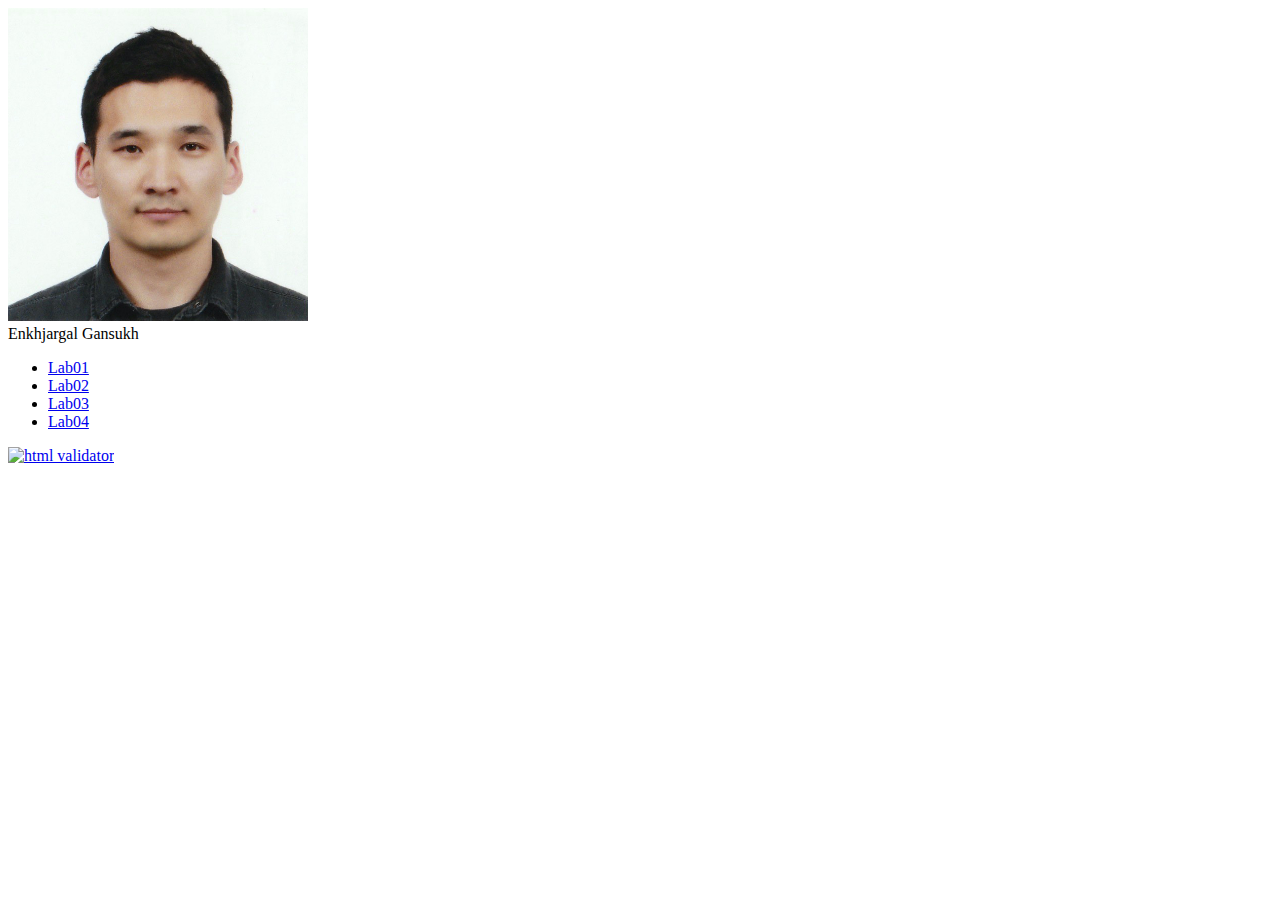
==== index.html @ 8ea6b90d "fixed lab links" ====
<!DOCTYPE html>
<html lang="en">
<head>
    <meta charset="UTF-8">
    <meta name="viewport" content="width=device-width, initial-scale=1.0">
    <title>Lab01</title>
    <link rel="stylesheet" href="./style.css" />
</head>
<body>
    <div class="profile">
        <img id="profileImg" src="./zurag.jpg" />
    </div>
    <div>
        <div>Enkhjargal Gansukh</div>
    </div>
    <div>
        <ul>
            <li><a href="https://jagaa1103.github.io/cs472/Lab01/">Lab01</a></li>
            <li><a href="https://jagaa1103.github.io/cs472/Lab02/aboutme.html">Lab02</a></li>
            <li><a href="https://jagaa1103.github.io/cs472/Lab03/htmlSkeleton.html">Lab03</a></li>
            <li><a href="https://jagaa1103.github.io/cs472/Lab04/FlexBox/">Lab04</a></li>
        </ul>
    </div>

    <div>
        <a href="http://validator.w3.org/check/referer">
            <img src="http://mumstudents.org/cs472/2014-09/images/w3c-html.png" alt="html validator"/>
        </a>
    </div>
</body>
</html>
---- style.css ----
.profile {
    width: 300px;
}

#profileImg {
    width: 100%;
}
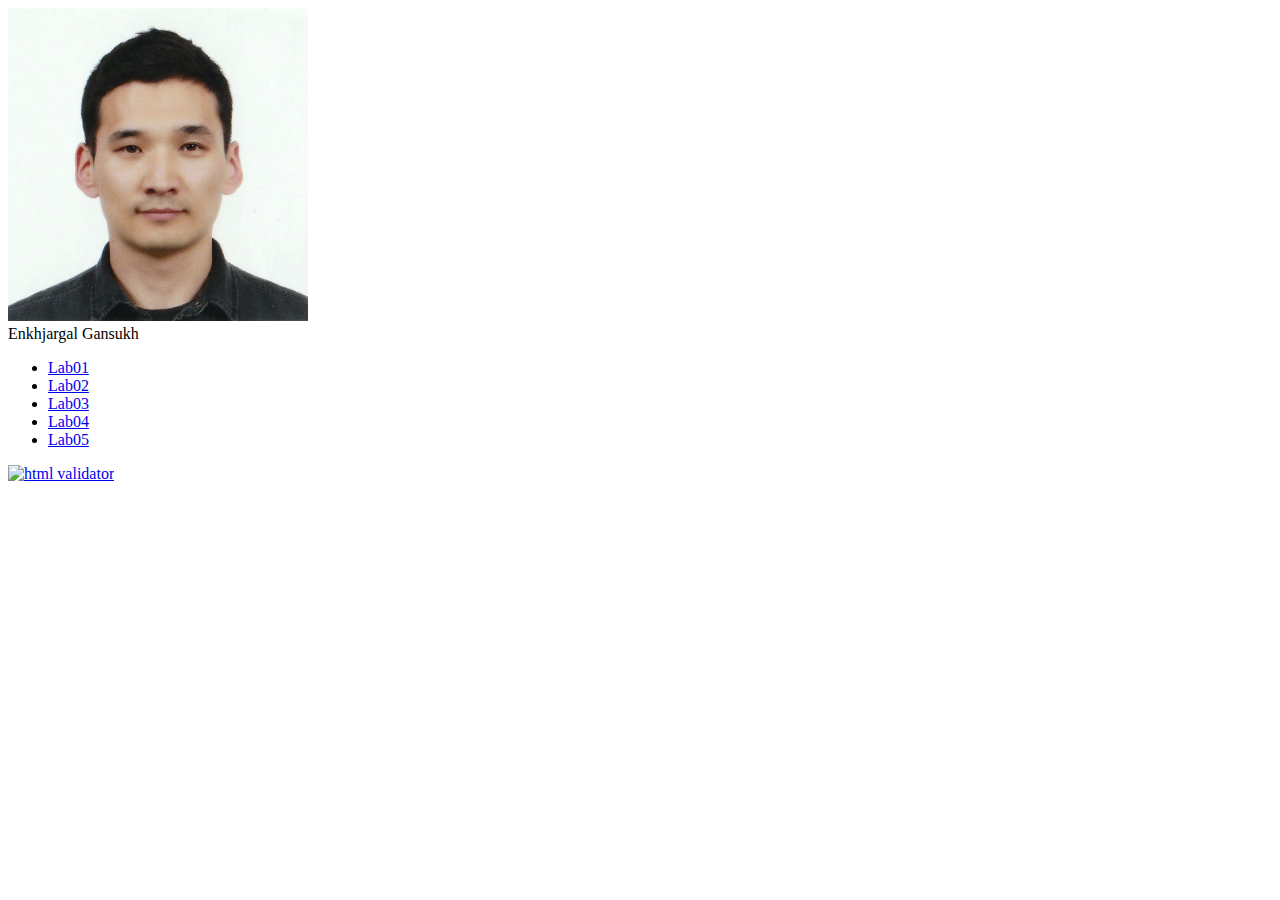
==== commit 2da7d791: "Lab05 done" ====
--- a/index.html
+++ b/index.html
@@ -19,6 +19,7 @@
             <li><a href="https://jagaa1103.github.io/cs472/Lab02/aboutme.html">Lab02</a></li>
             <li><a href="https://jagaa1103.github.io/cs472/Lab03/htmlSkeleton.html">Lab03</a></li>
             <li><a href="https://jagaa1103.github.io/cs472/Lab04/FlexBox/">Lab04</a></li>
+            <li><a href="https://jagaa1103.github.io/cs472/Lab05/index.html">Lab05</a></li>
         </ul>
     </div>
 
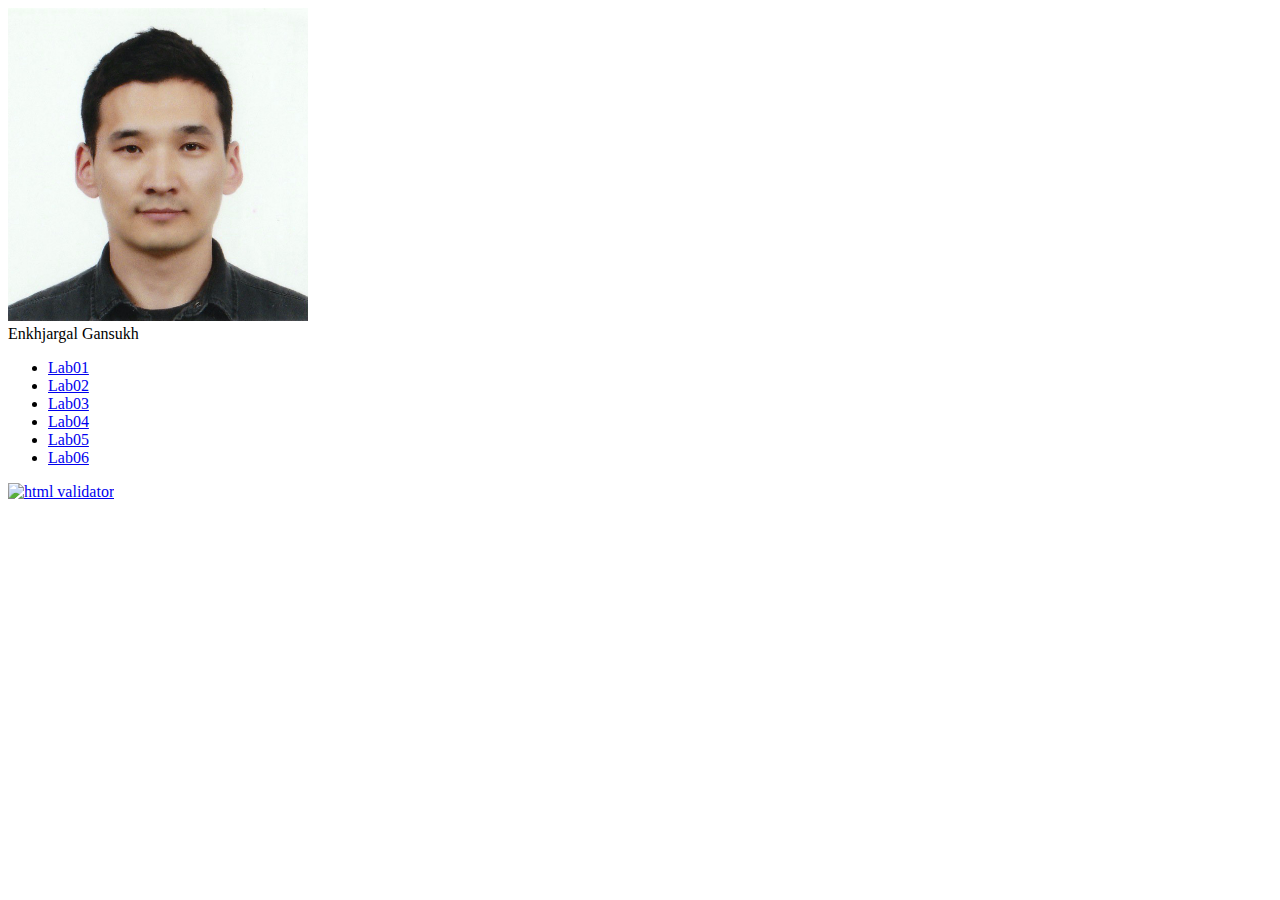
==== commit 997e96a4: "Lab06 done" ====
--- a/index.html
+++ b/index.html
@@ -11,7 +11,7 @@
         <img id="profileImg" src="./zurag.jpg" />
     </div>
     <div>
-        <div>Enkhjargal Gansukh</div>
+        <div class="title">Enkhjargal Gansukh</div>
     </div>
     <div>
         <ul>
@@ -20,6 +20,7 @@
             <li><a href="https://jagaa1103.github.io/cs472/Lab03/htmlSkeleton.html">Lab03</a></li>
             <li><a href="https://jagaa1103.github.io/cs472/Lab04/FlexBox/">Lab04</a></li>
             <li><a href="https://jagaa1103.github.io/cs472/Lab05/index.html">Lab05</a></li>
+            <li><a href="https://jagaa1103.github.io/cs472/Lab06/index.html">Lab06</a></li>
         </ul>
     </div>
 
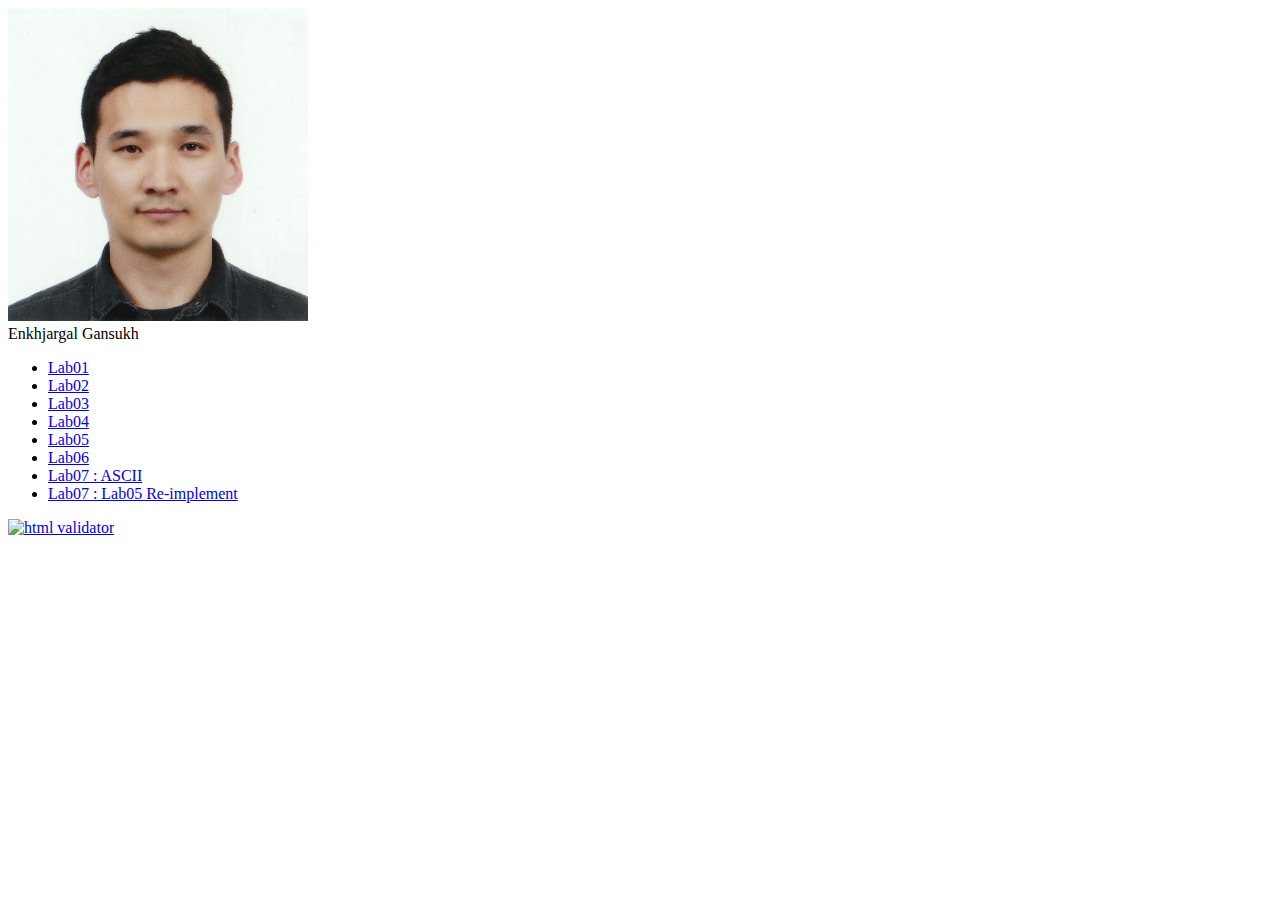
==== commit ee36660f: "Lab07 is done" ====
--- a/index.html
+++ b/index.html
@@ -21,6 +21,8 @@
             <li><a href="https://jagaa1103.github.io/cs472/Lab04/FlexBox/">Lab04</a></li>
             <li><a href="https://jagaa1103.github.io/cs472/Lab05/index.html">Lab05</a></li>
             <li><a href="https://jagaa1103.github.io/cs472/Lab06/index.html">Lab06</a></li>
+            <li><a href="https://jagaa1103.github.io/cs472/Lab07/ascii.html">Lab07 : ASCII</a></li>
+            <li><a href="https://jagaa1103.github.io/cs472/Lab07/Lab05_Reimplement/index.html">Lab07 : Lab05 Re-implement</a></li>
         </ul>
     </div>
 
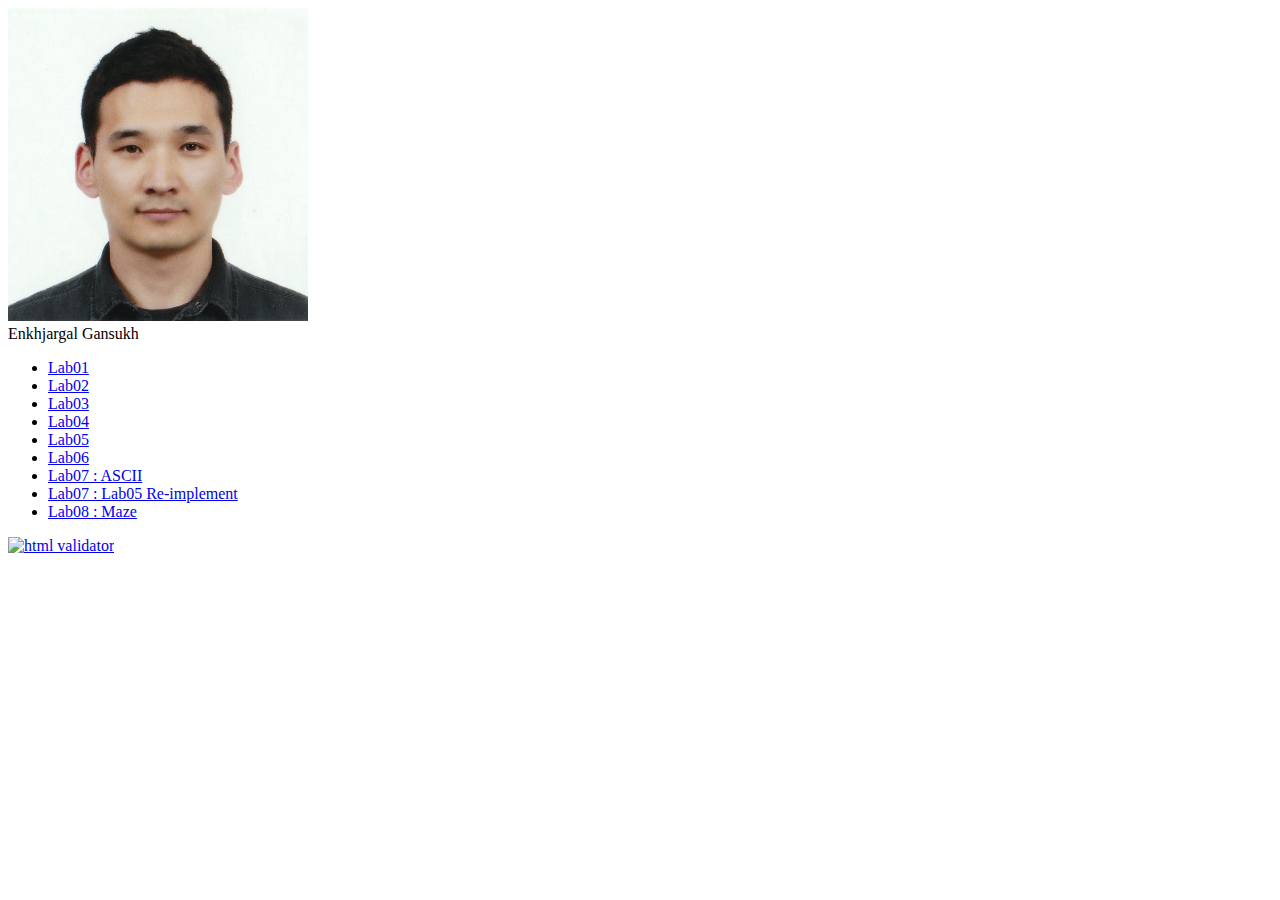
==== commit 0c72e8ee: "Lab08 Maze done" ====
--- a/index.html
+++ b/index.html
@@ -23,6 +23,7 @@
             <li><a href="https://jagaa1103.github.io/cs472/Lab06/index.html">Lab06</a></li>
             <li><a href="https://jagaa1103.github.io/cs472/Lab07/ascii.html">Lab07 : ASCII</a></li>
             <li><a href="https://jagaa1103.github.io/cs472/Lab07/Lab05_Reimplement/index.html">Lab07 : Lab05 Re-implement</a></li>
+            <li><a href="https://jagaa1103.github.io/cs472/Lab08/Maze/index.html">Lab08 : Maze</a></li>
         </ul>
     </div>
 
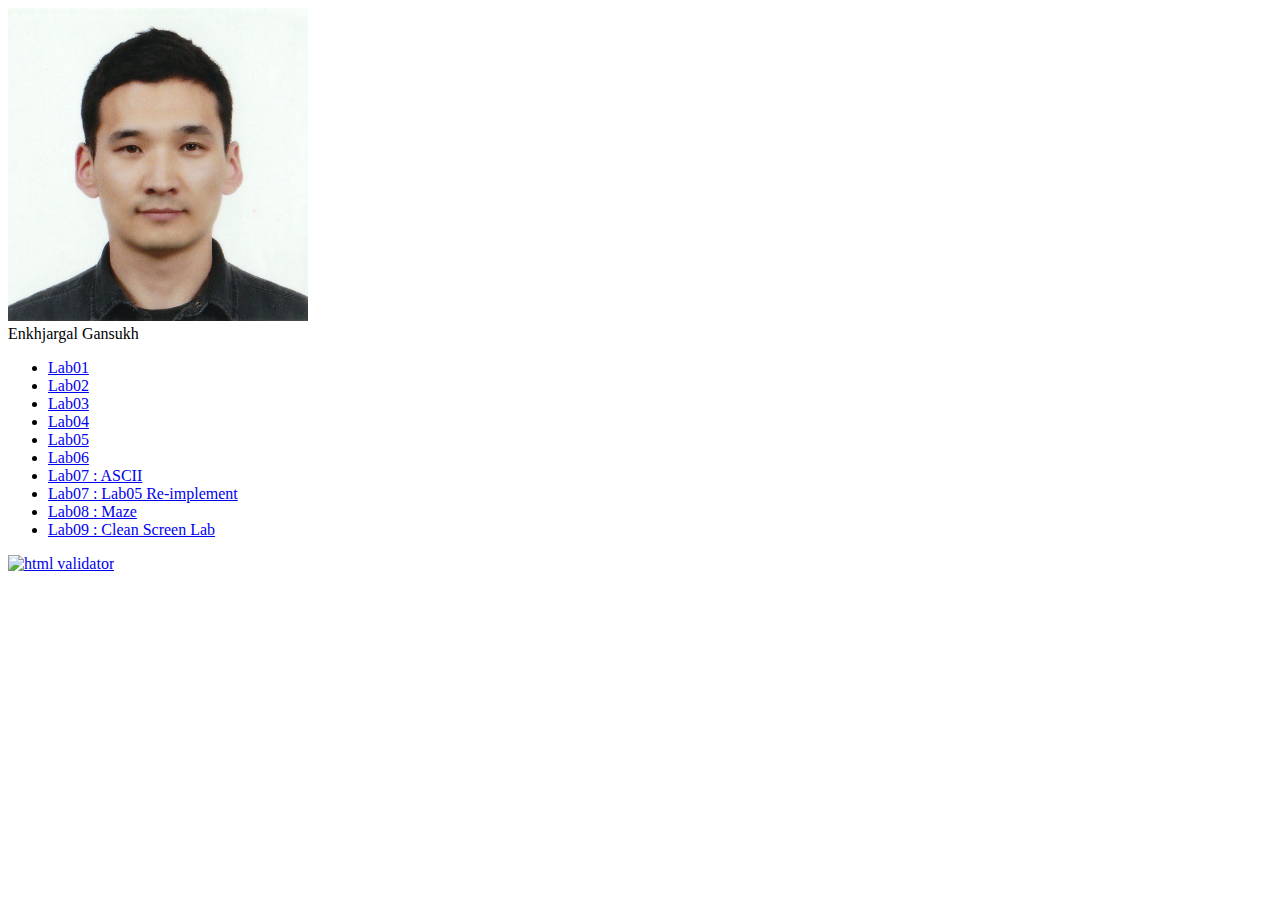
==== commit 54149b62: "done Lba09 Clean Screen Lab" ====
--- a/index.html
+++ b/index.html
@@ -24,6 +24,7 @@
             <li><a href="https://jagaa1103.github.io/cs472/Lab07/ascii.html">Lab07 : ASCII</a></li>
             <li><a href="https://jagaa1103.github.io/cs472/Lab07/Lab05_Reimplement/index.html">Lab07 : Lab05 Re-implement</a></li>
             <li><a href="https://jagaa1103.github.io/cs472/Lab08/Maze/index.html">Lab08 : Maze</a></li>
+            <li><a href="https://jagaa1103.github.io/cs472/Lab09/CleanScreenLab/index.html">Lab09 : Clean Screen Lab</a></li>
         </ul>
     </div>
 
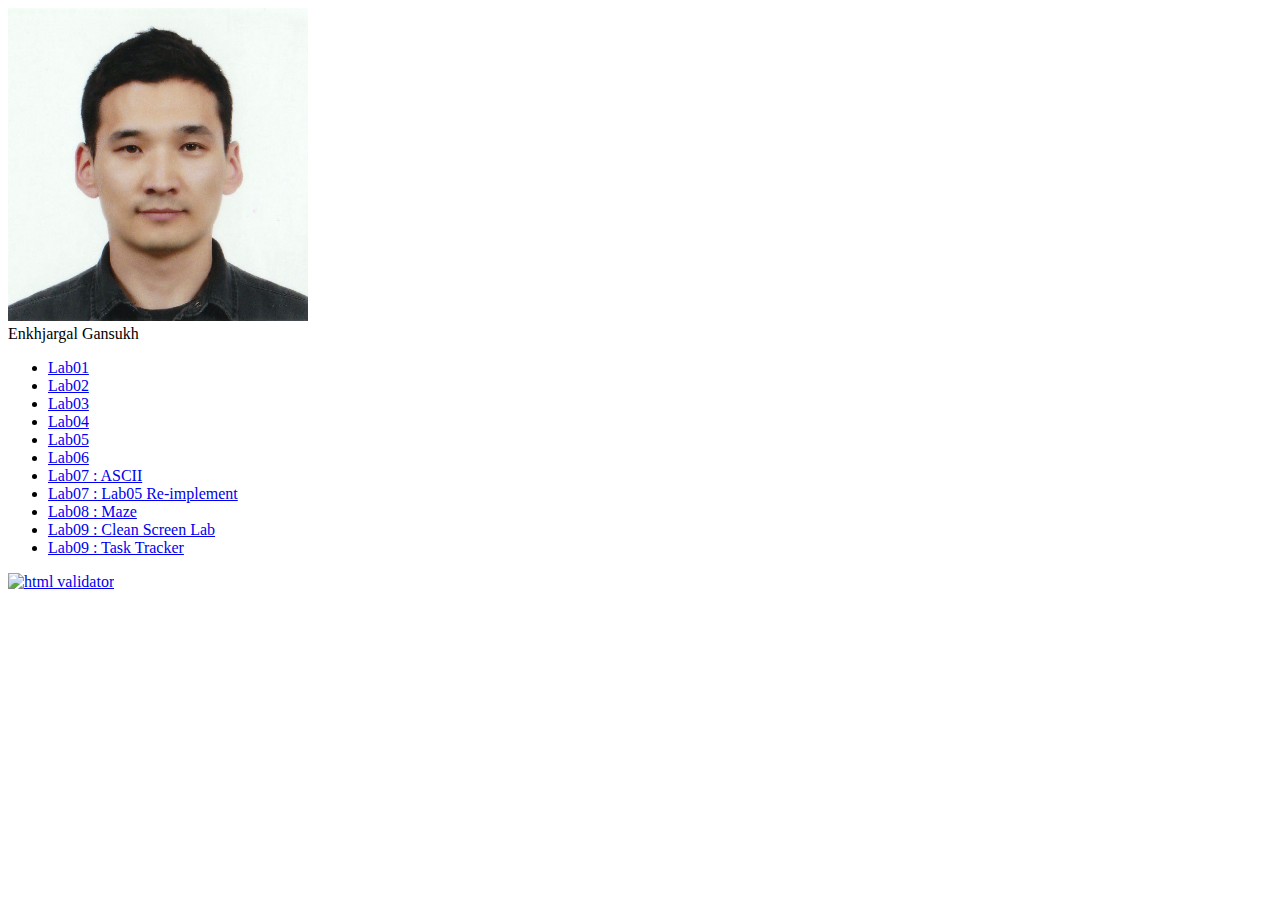
==== commit 2e127230: "added to home page Lab09 task tracker" ====
--- a/index.html
+++ b/index.html
@@ -25,6 +25,7 @@
             <li><a href="https://jagaa1103.github.io/cs472/Lab07/Lab05_Reimplement/index.html">Lab07 : Lab05 Re-implement</a></li>
             <li><a href="https://jagaa1103.github.io/cs472/Lab08/Maze/index.html">Lab08 : Maze</a></li>
             <li><a href="https://jagaa1103.github.io/cs472/Lab09/CleanScreenLab/index.html">Lab09 : Clean Screen Lab</a></li>
+            <li><a href="https://jagaa1103.github.io/cs472/Lab09/TaskTracker/index.html">Lab09 : Task Tracker</a></li>
         </ul>
     </div>
 
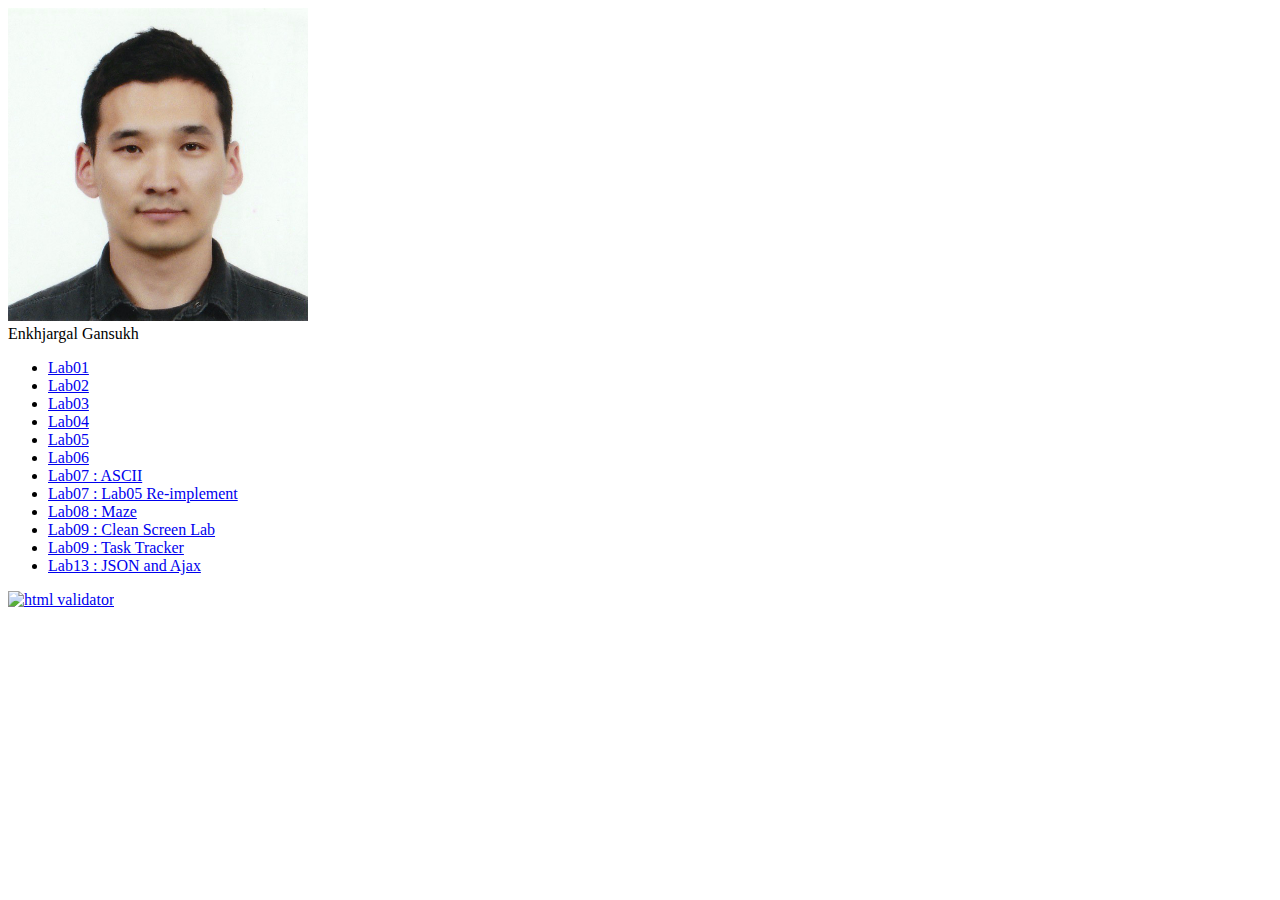
==== commit 2f439764: "JSON and Ajax assignment done" ====
--- a/index.html
+++ b/index.html
@@ -26,6 +26,7 @@
             <li><a href="https://jagaa1103.github.io/cs472/Lab08/Maze/index.html">Lab08 : Maze</a></li>
             <li><a href="https://jagaa1103.github.io/cs472/Lab09/CleanScreenLab/index.html">Lab09 : Clean Screen Lab</a></li>
             <li><a href="https://jagaa1103.github.io/cs472/Lab09/TaskTracker/index.html">Lab09 : Task Tracker</a></li>
+            <li><a href="https://jagaa1103.github.io/cs472/Lab13/JSONandAjax/index.html">Lab13 : JSON and Ajax</a></li>
         </ul>
     </div>
 
